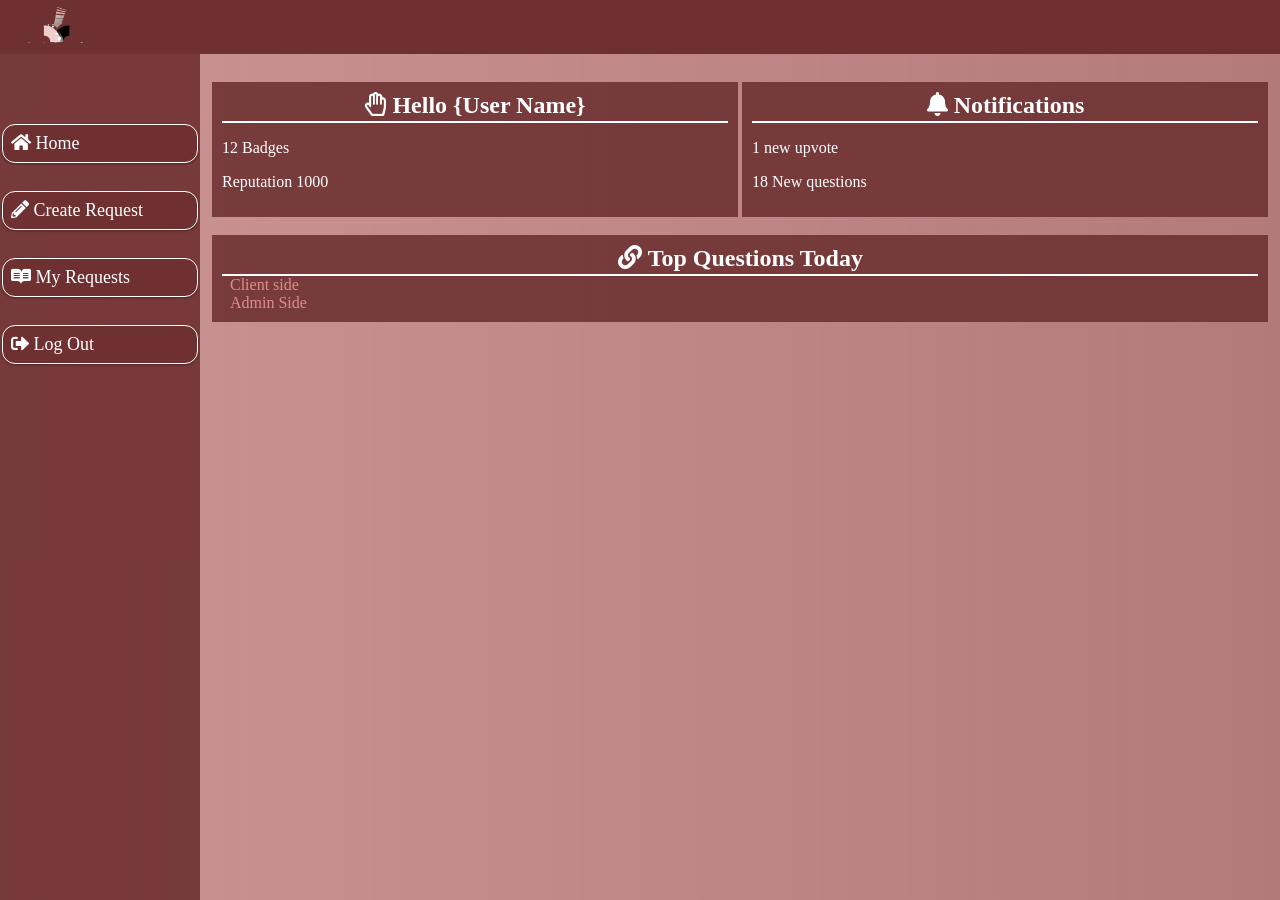
==== dashboard.html @ e28e7b11 "[#159713669]created dashboard page" ====
<!DOCTYPE html>
<html>

<head>
    <title>Stack Overflow Lite</title>
    <!-- Tags -->
    <meta name="viewport" content="width=device-width, initial-scale=1.0">
    <meta name="description" content="Bootcamp Assessment." />
    <meta name="author" content="Mwangi Thiga" />
    <meta charset="UTF-8">
    <meta name="viewport" content="width=device-width, initial-scale=1.0">

    <!-- Style sheet -->
    <link rel="stylesheet" href="styles/style.css">
    <link rel="stylesheet" href="styles/dashboard.css">
    <link rel="stylesheet" href="https://use.fontawesome.com/releases/v5.0.13/css/all.css" integrity="sha384-DNOHZ68U8hZfKXOrtjWvjxusGo9WQnrNx2sqG0tfsghAvtVlRW3tvkXWZh58N9jp"
        crossorigin="anonymous">

</head>

<body class="grid-container">
    <div class="header">
        <div class="col-3 col-ss-12 col-s-12 topHolder">
            <img class="indexLogo" onclick="toggleNav()" src="images/logoin.png">
        </div>
        <div class="col-9 col-ss-12 col-s-12 topUserName">
             
        </div>

    </div>

    <div class="row bodyholder ">

       <div id="mySidenav" class="sidenav ">
            <div class="col-2 col-ss-12 col-s-12 menu ">

                <div class="collapsibleMenuData">
                    <ul>
                        <a href="dashboard.html"><li>
                            <i class="fas fa-home"></i> Home</li></a>
                        <a href="#"><li>
                            <i class="fas fa-pencil-alt"></i> Create Request</li></a>
                        <a href="#"><li>
                            <i class="fab fa-readme"></i> My Requests</li></a>
                        <a href="index.html"><li>
                            <i class="fas fa-sign-out-alt"></i> Log Out</li></a>
                    </ul>
                </div>

            </div>

        </div> 



        <!-- <div class="col-2 col-ss-12 col-s-12 ">
            
        </div> -->
        <div id="mainContent">

            <div class="col-12 col-ss-12 col-s-12 contentWrap">

                <div class="col-6 col-ss-12 col-s-12  mainContainer">
				<div class="inacore">
					<div class="div-head">
                        <h2 class="div-title">
                            <i class="far fa-hand-paper"></i> Hello {User Name}</h2>
                    </div>
                    <div class="div-body">
                        <p>12 Badges</p>
                        <p>Reputation 1000</p>
                    </div>
				</div>                    
                </div>

                <div class="col-6 col-ss-12 col-s-12  mainContainer">
				<div class="inacore">
                    <div class="div-head">
                        <h2 class="div-title">
                            <i class="fa fa-bell"></i> Notifications</h2>
                    </div>
                    <div class="div-body">
                        <p>1 new upvote</p>
                        <p>18 New questions</p>
                    </div>
				</div>
                </div>

                
                <div class="col-2 col-ss-12 col-s-12 ">

                </div>

                <div class="col-12 col-ss-12 col-s-12  mainContainer">
				<div class="inacore">
                    <div class="div-head">
                        <h2 class="div-title">
                            <i class="fas fa-link"></i> Top Questions Today</h2>
                    </div>
                    <div class="div-body">
                        <a href="dashboard.html">Client side</a><br>
                        <a href="adminViewRequests.html">Admin Side</a>
                    </div>
				</div>
                </div>


            </div>




        </div>



    </div>

    <script src="javascript/mainscript.js"></script>
</body>

</html>
---- styles/style.css ----
/*probaly this is the only file i'll use*/

/*makes sure that the padding and border are included in the total width and height of the elements.*/

* {
    box-sizing: border-box;
}

/* scroll bar */

/* width */

::-webkit-scrollbar {
    width: 8px;
}

/* Track */

::-webkit-scrollbar-track {
    box-shadow: inset 0 0 5px grey;
    border-radius: 3px;
}

/* Handle */

::-webkit-scrollbar-thumb {
    background: #6e3031;
    border-radius: 8px;
}

/* universal */

/*the background */

body {
    background-image: url("../images/pexelsphotobg1.jpg");
    background-size: cover;
    /* <------ */
    background-repeat: no-repeat;
    background-attachment: fixed;
    background-position: center center;
    /* optional, center the image */
    -webkit-background-size: cover;
    -moz-background-size: cover;
    -o-background-size: cover;
    background-size: cover;
}

/*the grid layout*/

/*media queries*/

[class*="col-"] {
    float: left;
    padding: 8px;
    
}

/* Extra small devices (phones, 600px and down) */

@media only screen and (max-width: 600px) {
    /*pass*/
    /* For small phones: s for super small*/
    .col-ss-6 {
        width: 50%;
    }
    .col-ss-12 {
        width: 100%;
    }
}

/* Small devices (portrait tablets and large phones, 600px and up) */

@media only screen and (min-width: 600px) {
    /*pass*/
    /* For tablets: s for small*/
    .col-s-1 {
        width: 8.33%;
    }
    .col-s-2 {
        width: 16.66%;
    }
    .col-s-3 {
        width: 25%;
    }
    .col-s-4 {
        width: 33.33%;
    }
    .col-s-5 {
        width: 41.66%;
    }
    .col-s-6 {
        width: 50%;
    }
    .col-s-7 {
        width: 58.33%;
    }
    .col-s-8 {
        width: 66.66%;
    }
    .col-s-9 {
        width: 75%;
    }
    .col-s-10 {
        width: 83.33%;
    }
    .col-s-11 {
        width: 91.66%;
    }
    .col-s-12 {
        width: 100%;
    }
}

/* Medium devices (landscape tablets, 768px and up) */

@media only screen and (min-width: 768px) {
    /*pass*/
}

/* Large devices (laptops/desktops, 992px and up) */

@media only screen and (min-width: 992px) {
    /*pass*/
}

/* Extra large devices (large laptops and desktops, 1200px and up) */

@media only screen and (min-width: 1200px) {
    /*pass*/
    .col-1 {
        width: 8.33%;
    }
    .col-2 {
        width: 16.66%;
    }
    .col-3 {
        width: 25%;
    }
    .col-4 {
        width: 33.33%;
    }
    .col-5 {
        width: 41.66%;
    }
    .col-6 {
        width: 50%;
    }
    .col-7 {
        width: 58.33%;
    }
    .col-8 {
        width: 66.66%;
    }
    .col-9 {
        width: 75%;
    }
    .col-10 {
        width: 83.33%;
    }
    .col-11 {
        width: 91.66%;
    }
    .col-12 {
        width: 100%;
    }
}

/* unvisited link */

a:link {
    color: rgb(224, 140, 141);
}

/* visited link */

a:visited {
    color: #4e3131;
}

/* mouse over link */

a:hover {
    color: #4e3131;
}

/* selected link */

a:active {
    color: #4e3131;
}

.button {
    background-color: #e08c8d;
    -webkit-transition-duration: 0.4s;
    /* Safari */
    transition-duration: 0.4s;
}

.button:hover {
    background-color: #984243;
    color: white;
}

.form-alert-message {
    text-align: center;
    color: #f4faff;
}

.error {
    color: red;
}

.warning {
    color: yellow;
}

/* login and signup page */

.form-title {
    color: #fff;
    text-align: center;
}

.loginsignup-div {
    position: absolute;
    margin: auto;
    top: 0;
    right: 0;
    bottom: 0;
    left: 0;
    width: 320px;
    height: 360px;
    background-color: rgba(110, 48, 49, 0.70);
    border-radius: 13px;
    padding: 10px;
    box-shadow: 0 18px 16px 0 rgba(0, 0, 0, 0.2), 0 6px 20px 0 rgba(0, 0, 0, 0.19);
}

.signup-form {
    height: 430px;
}

.logoHolder {
    text-align: center;
}

.indexLogo {
    width: 100px;
    height: auto;
}

input,
a,
textarea {
    width: 100%;
    margin: 0;
    border: 3px #999;
    border-radius: 0;
    padding: 8px;
    border-radius: 13px;
    -webkit-box-sizing: border-box;
    /* For legacy WebKit based browsers */
    -moz-box-sizing: border-box;
    /* For legacy (Firefox <29) Gecko based browsers */
    box-sizing: border-box;
}

select {
    border-radius: 8px;
    width: 100%;
    padding: 5px 35px 5px 5px;
    font-size: 16px;
    border: 1px solid #ccc;
    height: 34px;
    -webkit-appearance: menulist-button;
    -moz-appearance: none;
    appearance: none;
}

.center {
    text-align: center;
}

/*tabs*/
---- styles/dashboard.css ----
/*overides style specifically for  dashboads*/

/*the background */

body {
    background: linear-gradient(to right,#a5484994,#9a4e50bf) !important;
    /* background: #03a9f496 url("../images/bgimggrad.jpg") right no-repeat; */
    background-size: cover;
    /* <------ */
    background-repeat: no-repeat;
    background-attachment: fixed;
    background-position: center center;
    /* optional, center the image */
    -webkit-background-size: cover;
    -moz-background-size: cover;
    -o-background-size: cover;
    background-size: cover;
}

input,
a,
textarea {
    width: 100%;
    margin: 0;
    border: 3px #999;
    border-radius: 0;
    padding: 8px;
    border-radius: 13px;
    -webkit-box-sizing: border-box;
    -moz-box-sizing: border-box;
    box-sizing: border-box;
}
.row:before, 
.row::after {
    content: "";
    clear: both;
    display: table;
}

.bodyholder {
    padding-top: 70px;
}

.contentWrap {
    /* background-color: rgba(178, 203, 212, 0.9); */
    display: flex;
    flex-wrap: wrap;
}

.mainContainer {
    background-color: transparent;
    position: relative;
    border-radius: 8px;
    float: left;
    color: #fff;
    position: initial;
    /* margin-right: 20px; */
    margin-bottom: 10px
}

.inacore{
	background-color: rgba(110, 48, 49, 0.88);
    padding:10px;
}

.div-head {
    border-top-left-radius: 10px;
    border-top-right-radius: 10px;
}

.mainContainer:hover .inacore {
    background-color: rgba(110, 48, 49, 0.98);
}

/*dashboardpages*/

.header {
    background-color: #6e3031;
    color: #ffffff;
    padding: 5px;
    width: 100%;
    position: fixed;
    left: 0;
    right: 0;
    top: 0;
    z-index: 12;
}



dashBoardBg {
    background-color: #0099cc;
}

.vertical-menu {
    width: 100%;
}

.vertical-menu a {
    background-color: #eee;
    color: black;
    display: block;
    padding: 12px;
    text-decoration: none;
    border-color: #fff;
    border: 1px;
}

.vertical-menu a:hover {
    background-color: #ccc;
}

.vertical-menu a.active {
    background-color: #33b5e5;
    color: white;
}

.div-title {
    color: #fff;
}

.div-title {
    top: 0px;
    margin: 0px;
    padding: 0px 2px 2px 3px;
    border-width: 2px;
    border-bottom-width: 2px;
    border-bottom-color: White;
    border-bottom-style: solid;
    width: 100%;
    text-align: center;
}

.menuOpener {
    text-align: right;
    display: flex;
    align-items: right;
}

.sidenav {
    height: 0%;
    /*vertical slide 100*/
    width: 250;
    /*horizontal 100*/
    position: fixed;
    z-index: 10;
    left: 0;
    /*change l t r*/
    background-color: rgba(110, 48, 49, 0.9);
    overflow-x: hidden;
    padding-top: 60px;
    -webkit-transition: all .8s ease-in-out;
    -moz-transition: all .8s ease-in-out;
    -o-transition: all .8s ease-in-out;
    transition: all .8s ease-in-out;
}

#mySidenav {
    position: none;
    visibility: hidden;
}

.sidenav .closebtn {
    position: absolute;
    top: 24;
    right: 25px;
    font-size: 36px;
    margin-left: 50px;
}


[class*='col-'] {
        
        min-height: 1px; 
        /*-- our gutter --*/
        padding: 2px;
		
    }

@media screen and (max-height: 450px) {
    .sidenav {
        padding-top: 15px;
		margin-top: -30px;
    }
    .sidenav a {
        font-size: 18px;
    }
    .sidenav .closebtn {
        top: 32;
    }
    /* .sidenav {top: 32px;} */
}

@media screen and (min-height: 450px) {
    .sidenav {
		margin-top: -30px;
        padding-top: 15px;
    }
    .sidenav a {
        font-size: 18px;
    }
    .sidenav .closebtn {
        top: 32;
    }
    /* .sidenav {top: 0px;} */
}

@media screen and (max-width: 450px) {
    .sidenav {
        width: 150px;
    }
    .menu {
        min-width: 150px;
    }
    #mainContent {
        margin: 0px 0px 0px 0px;
    }
    /* .sidenav {top: 32px;} */
}

.topHolder {
    width: 100px;
    height: auto;
}

.topUserName {
    text-align: center;
}

#mainContent {
    -webkit-transition: all 1s ease-in-out;
    -moz-transition: all 1s ease-in-out;
    -o-transition: all 1s ease-in-out;
    transition: all 1s ease-in-out;
}

.requests {
    background-color: #207090;
    margin-top: 8px;
    margin-right: 30px;
    margin-left: 30px;
    z-index: 101;
}


/* visited link */

a:visited {
    color: white;
}

/* mouse over link */

a:hover {
    color: white;
}

/* selected link */

a:active {
    color: #33b5e5;
}

.floatLeft{
	float:left;
}
.floatRight{
	float:right;
}

.menu {
    background-color: transparent;
    height: 100%;
    position: relative;
    z-index: 1;
    top: 24;
    left: 0;
    right: 0;
    overflow-x: hidden;
    padding-top: 20px;
    border-radius: 8px;
    margin: auto;
    min-width: 200px;
}

.collapsibleMenuData {
    padding: 0 18px;
    display: contents;
    overflow: hidden;
    background-color: #f1f1f1;
}

.menu ul {
    list-style-type: none;
    margin: 0;
    padding: 0;
    padding-top: 20px;
}

.menu li {
    padding: 8px;
    margin-bottom: 7px;
    background-color: rgb(110, 48, 49);
    color: #ffffff;
    box-shadow: 0 1px 3px rgba(0, 0, 0, 0.12), 0 1px 2px rgba(0, 0, 0, 0.24);
    width: 100%;
    border: 1px #ffffff;
    border-style: solid;
    padding: 8px;
    border-radius: 13px;
}

.menu li:hover {
    background-color: #C15455;
}

a {text-decoration: none;}

/*tabs*/
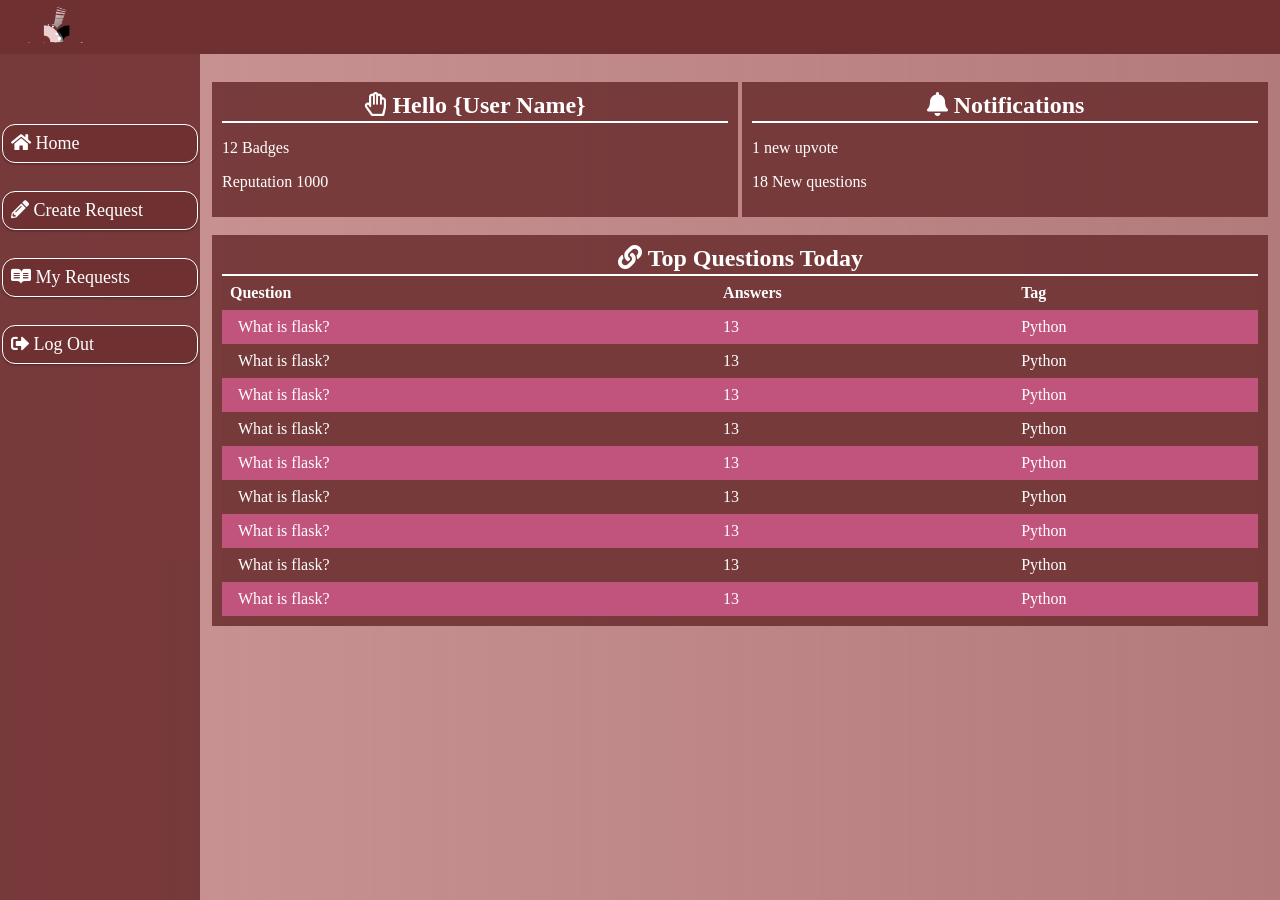
==== commit f570e6f4: "[updates #159713669] updated dashboard" ====
--- a/dashboard.html
+++ b/dashboard.html
@@ -24,32 +24,40 @@
             <img class="indexLogo" onclick="toggleNav()" src="images/logoin.png">
         </div>
         <div class="col-9 col-ss-12 col-s-12 topUserName">
-             
+
         </div>
 
     </div>
 
     <div class="row bodyholder ">
 
-       <div id="mySidenav" class="sidenav ">
+        <div id="mySidenav" class="sidenav ">
             <div class="col-2 col-ss-12 col-s-12 menu ">
 
                 <div class="collapsibleMenuData">
                     <ul>
-                        <a href="dashboard.html"><li>
-                            <i class="fas fa-home"></i> Home</li></a>
-                        <a href="#"><li>
-                            <i class="fas fa-pencil-alt"></i> Create Request</li></a>
-                        <a href="#"><li>
-                            <i class="fab fa-readme"></i> My Requests</li></a>
-                        <a href="index.html"><li>
-                            <i class="fas fa-sign-out-alt"></i> Log Out</li></a>
+                        <a href="dashboard.html">
+                            <li>
+                                <i class="fas fa-home"></i> Home</li>
+                        </a>
+                        <a href="#">
+                            <li>
+                                <i class="fas fa-pencil-alt"></i> Create Request</li>
+                        </a>
+                        <a href="#">
+                            <li>
+                                <i class="fab fa-readme"></i> My Requests</li>
+                        </a>
+                        <a href="index.html">
+                            <li>
+                                <i class="fas fa-sign-out-alt"></i> Log Out</li>
+                        </a>
                     </ul>
                 </div>
 
             </div>
 
-        </div> 
+        </div>
 
 
 
@@ -61,56 +69,115 @@
             <div class="col-12 col-ss-12 col-s-12 contentWrap">
 
                 <div class="col-6 col-ss-12 col-s-12  mainContainer">
-				<div class="inacore">
-					<div class="div-head">
-                        <h2 class="div-title">
-                            <i class="far fa-hand-paper"></i> Hello {User Name}</h2>
+                    <div class="inacore">
+                        <div class="div-head">
+                            <h2 class="div-title">
+                                <i class="far fa-hand-paper"></i> Hello {User Name}</h2>
+                        </div>
+                        <div class="div-body">
+                            <p>12 Badges</p>
+                            <p>Reputation 1000</p>
+                        </div>
                     </div>
-                    <div class="div-body">
-                        <p>12 Badges</p>
-                        <p>Reputation 1000</p>
-                    </div>
-				</div>                    
                 </div>
 
                 <div class="col-6 col-ss-12 col-s-12  mainContainer">
-				<div class="inacore">
-                    <div class="div-head">
-                        <h2 class="div-title">
-                            <i class="fa fa-bell"></i> Notifications</h2>
+                    <div class="inacore">
+                        <div class="div-head">
+                            <h2 class="div-title">
+                                <i class="fa fa-bell"></i> Notifications</h2>
+                        </div>
+                        <div class="div-body">
+                            <p>1 new upvote</p>
+                            <p>18 New questions</p>
+                        </div>
                     </div>
-                    <div class="div-body">
-                        <p>1 new upvote</p>
-                        <p>18 New questions</p>
-                    </div>
-				</div>
                 </div>
 
-                
+
                 <div class="col-2 col-ss-12 col-s-12 ">
 
                 </div>
 
                 <div class="col-12 col-ss-12 col-s-12  mainContainer">
-				<div class="inacore">
-                    <div class="div-head">
-                        <h2 class="div-title">
-                            <i class="fas fa-link"></i> Top Questions Today</h2>
+                    <div class="inacore">
+                        <div class="div-head">
+                            <h2 class="div-title">
+                                <i class="fas fa-link"></i> Top Questions Today</h2>
+                        </div>
+                        <div class="div-body">
+                            <!-- <a href="dashboard.html">Client side</a><br>
+                        <a href="adminViewRequests.html">Admin Side</a> -->
+                        <tableholder class="tableHolder">
+                            <table id="pending">
+                                <tbody><tr>                                    
+                                    <th>Question</th>
+                                    <th>Answers</th>
+                                    <th>Tag</th>
+                                </tr>
+                                <tr>
+                                    <td><a href="#" class="hometoplink">What is flask?</a></td>
+                                    <td>13</td>
+                                    <td>Python</td>                                    
+                                </tr>
+                                <tr>
+                                    <td><a href="#" class="hometoplink">What is flask?</a></td>
+                                    <td>13</td>
+                                    <td>Python</td>                                    
+                                </tr>
+                                <tr>
+                                    <td><a href="#" class="hometoplink">What is flask?</a></td>
+                                    <td>13</td>
+                                    <td>Python</td>                                    
+                                </tr>
+                                <tr>
+                                    <td><a href="#" class="hometoplink">What is flask?</a></td>
+                                    <td>13</td>
+                                    <td>Python</td>                                    
+                                </tr>
+                                <tr>
+                                    <td><a href="#" class="hometoplink">What is flask?</a></td>
+                                    <td>13</td>
+                                    <td>Python</td>                                    
+                                </tr>
+                                <tr>
+                                    <td><a href="#" class="hometoplink">What is flask?</a></td>
+                                    <td>13</td>
+                                    <td>Python</td>                                    
+                                </tr>
+                                <tr>
+                                    <td><a href="#" class="hometoplink">What is flask?</a></td>
+                                    <td>13</td>
+                                    <td>Python</td>                                    
+                                </tr>
+                                <tr>
+                                    <td><a href="#" class="hometoplink">What is flask?</a></td>
+                                    <td>13</td>
+                                    <td>Python</td>                                    
+                                </tr>
+                                <tr>
+                                    <td><a href="#" class="hometoplink">What is flask?</a></td>
+                                    <td>13</td>
+                                    <td>Python</td>                                    
+                                </tr>
+
+                                
+                                
+                                
+                            </tbody></table>
+                        </tableholder>
+                        </div>
                     </div>
-                    <div class="div-body">
-                        <a href="dashboard.html">Client side</a><br>
-                        <a href="adminViewRequests.html">Admin Side</a>
-                    </div>
-				</div>
                 </div>
+            </div>
 
 
-            </div>
+        </div>
 
 
 
 
-        </div>
+    </div>
 
 
 
--- a/styles/dashboard.css
+++ b/styles/dashboard.css
@@ -316,6 +316,31 @@
 
 a {text-decoration: none;}
 
+table {
+    border-collapse: collapse;
+    width: 100%;
+    background-color: #C17274;
+}
+
+th,
+td {
+    text-align: left;
+    padding: 8px;
+}
+
+tr:nth-child(even) {
+    background-color: #C1547D;
+}
+tr:nth-child(odd) {
+    background-color: #763a3b;
+}
+
+.hometoplink{
+    color: white;
+}
+.hometoplink:link {
+    color: white !important;
+}
 /*tabs*/
 
 
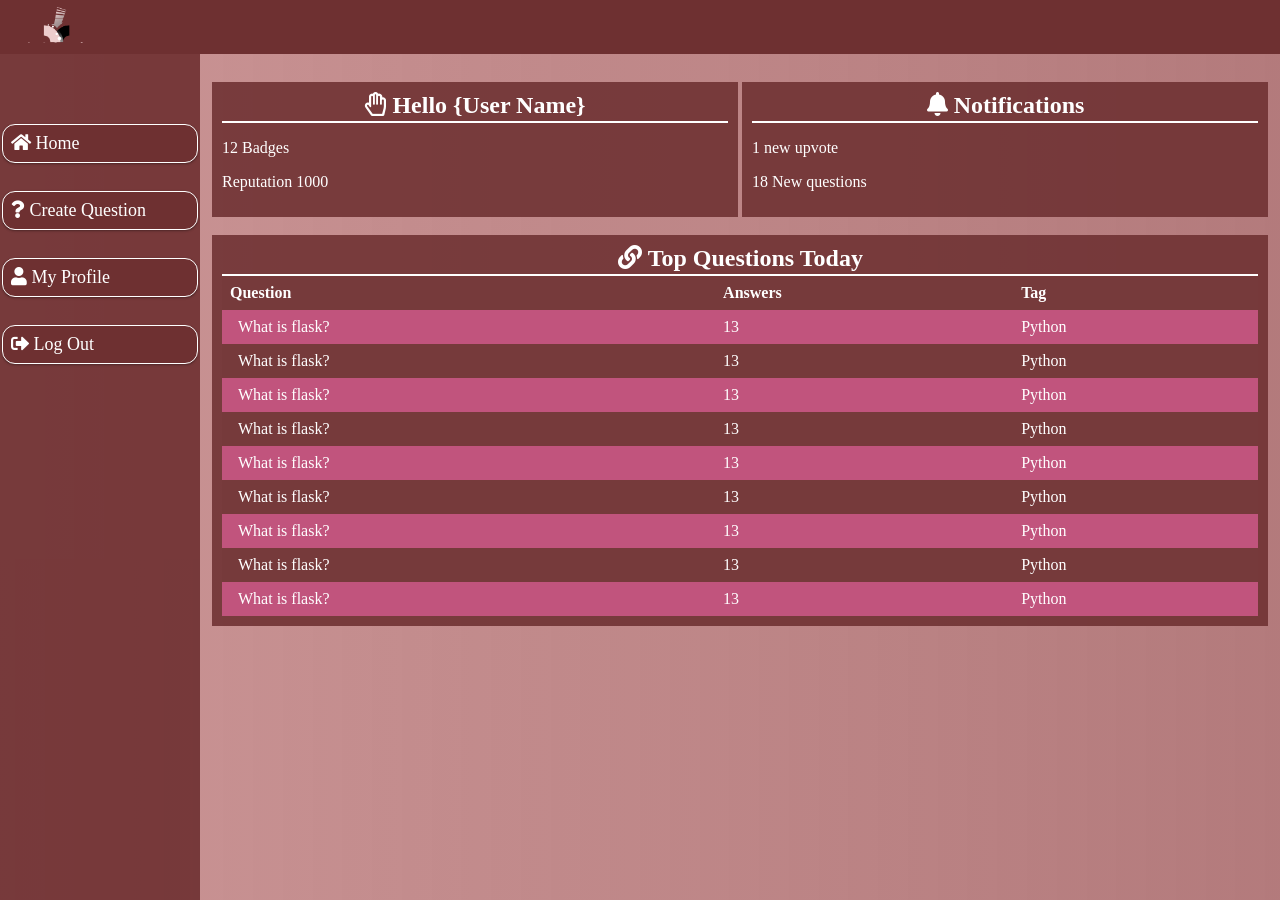
==== commit 62b726d3: "[updates #159713669] updated dashboard" ====
--- a/dashboard.html
+++ b/dashboard.html
@@ -42,11 +42,11 @@
                         </a>
                         <a href="#">
                             <li>
-                                <i class="fas fa-pencil-alt"></i> Create Request</li>
+                                <i class="fas fa-question"></i> Create Question</li>
                         </a>
                         <a href="#">
                             <li>
-                                <i class="fab fa-readme"></i> My Requests</li>
+                                <i class="fas fa-user"></i> My Profile</li>
                         </a>
                         <a href="index.html">
                             <li>
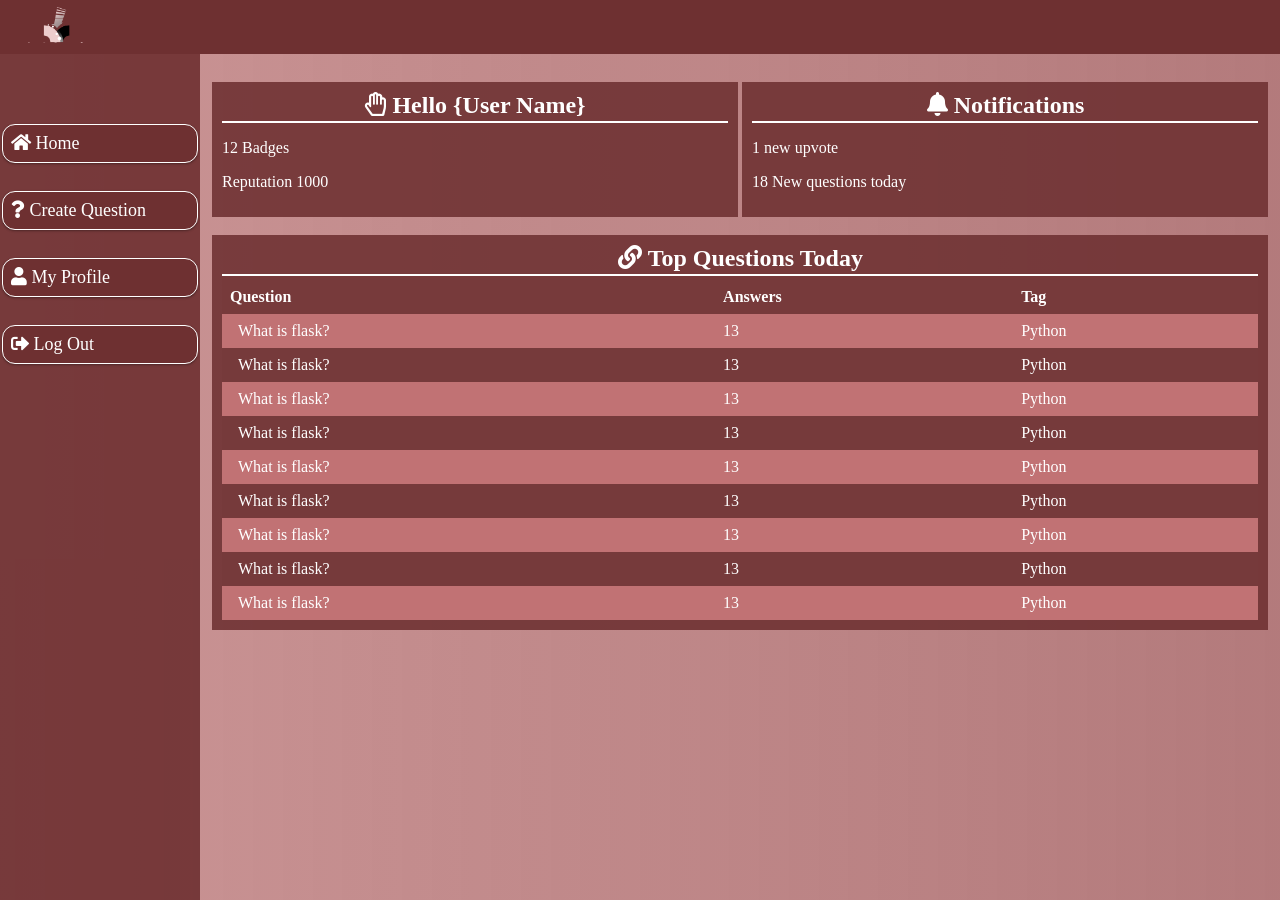
==== commit 91bfbf24: "[gh pages]creates gh pages" ====
--- a/dashboard.html
+++ b/dashboard.html
@@ -36,15 +36,15 @@
 
                 <div class="collapsibleMenuData">
                     <ul>
-                        <a href="dashboard.html">
+                        <a href="#">
                             <li>
                                 <i class="fas fa-home"></i> Home</li>
                         </a>
-                        <a href="#">
+                        <a href="createquestion.html">
                             <li>
                                 <i class="fas fa-question"></i> Create Question</li>
                         </a>
-                        <a href="#">
+                        <a href="profile.html">
                             <li>
                                 <i class="fas fa-user"></i> My Profile</li>
                         </a>
@@ -89,7 +89,7 @@
                         </div>
                         <div class="div-body">
                             <p>1 new upvote</p>
-                            <p>18 New questions</p>
+                            <p>18 New questions today</p>
                         </div>
                     </div>
                 </div>
@@ -108,64 +108,83 @@
                         <div class="div-body">
                             <!-- <a href="dashboard.html">Client side</a><br>
                         <a href="adminViewRequests.html">Admin Side</a> -->
-                        <tableholder class="tableHolder">
-                            <table id="pending">
-                                <tbody><tr>                                    
-                                    <th>Question</th>
-                                    <th>Answers</th>
-                                    <th>Tag</th>
-                                </tr>
-                                <tr>
-                                    <td><a href="#" class="hometoplink">What is flask?</a></td>
-                                    <td>13</td>
-                                    <td>Python</td>                                    
-                                </tr>
-                                <tr>
-                                    <td><a href="#" class="hometoplink">What is flask?</a></td>
-                                    <td>13</td>
-                                    <td>Python</td>                                    
-                                </tr>
-                                <tr>
-                                    <td><a href="#" class="hometoplink">What is flask?</a></td>
-                                    <td>13</td>
-                                    <td>Python</td>                                    
-                                </tr>
-                                <tr>
-                                    <td><a href="#" class="hometoplink">What is flask?</a></td>
-                                    <td>13</td>
-                                    <td>Python</td>                                    
-                                </tr>
-                                <tr>
-                                    <td><a href="#" class="hometoplink">What is flask?</a></td>
-                                    <td>13</td>
-                                    <td>Python</td>                                    
-                                </tr>
-                                <tr>
-                                    <td><a href="#" class="hometoplink">What is flask?</a></td>
-                                    <td>13</td>
-                                    <td>Python</td>                                    
-                                </tr>
-                                <tr>
-                                    <td><a href="#" class="hometoplink">What is flask?</a></td>
-                                    <td>13</td>
-                                    <td>Python</td>                                    
-                                </tr>
-                                <tr>
-                                    <td><a href="#" class="hometoplink">What is flask?</a></td>
-                                    <td>13</td>
-                                    <td>Python</td>                                    
-                                </tr>
-                                <tr>
-                                    <td><a href="#" class="hometoplink">What is flask?</a></td>
-                                    <td>13</td>
-                                    <td>Python</td>                                    
-                                </tr>
-
-                                
-                                
-                                
-                            </tbody></table>
-                        </tableholder>
+                            <tableholder class="tableHolder">
+                                <table id="pending">
+                                    <tbody>
+                                        <tr>
+                                            <th>Question</th>
+                                            <th>Answers</th>
+                                            <th>Tag</th>
+                                        </tr>
+                                        <tr>
+                                            <td>
+                                                <a href="viewonequestion.html" class="hometoplink">What is flask?</a>
+                                            </td>
+                                            <td>13</td>
+                                            <td>Python</td>
+                                        </tr>
+                                        <tr>
+                                            <td>
+                                                <a href="viewonequestion.html" class="hometoplink">What is flask?</a>
+                                            </td>
+                                            <td>13</td>
+                                            <td>Python</td>
+                                        </tr>
+                                        <tr>
+                                            <td>
+                                                <a href="viewonequestion.html" class="hometoplink">What is flask?</a>
+                                            </td>
+                                            <td>13</td>
+                                            <td>Python</td>
+                                        </tr>
+                                        <tr>
+                                            <td>
+                                                <a href="viewonequestion.html" class="hometoplink">What is flask?</a>
+                                            </td>
+                                            <td>13</td>
+                                            <td>Python</td>
+                                        </tr>
+                                        <tr>
+                                            <td>
+                                                <a href="viewonequestion.html" class="hometoplink">What is flask?</a>
+                                            </td>
+                                            <td>13</td>
+                                            <td>Python</td>
+                                        </tr>
+                                        <tr>
+                                            <td>
+                                                <a href="viewonequestion.html" class="hometoplink">What is flask?</a>
+                                            </td>
+                                            <td>13</td>
+                                            <td>Python</td>
+                                        </tr>
+                                        <tr>
+                                            <td>
+                                                <a href="viewonequestion.html" class="hometoplink">What is flask?</a>
+                                            </td>
+                                            <td>13</td>
+                                            <td>Python</td>
+                                        </tr>
+                                        <tr>
+                                            <td>
+                                                <a href="viewonequestion.html" class="hometoplink">What is flask?</a>
+                                            </td>
+                                            <td>13</td>
+                                            <td>Python</td>
+                                        </tr>
+                                        <tr>
+                                            <td>
+                                                <a href="viewonequestion.html" class="hometoplink">What is flask?</a>
+                                            </td>
+                                            <td>13</td>
+                                            <td>Python</td>
+                                        </tr>
+
+
+
+                                    </tbody>
+                                </table>
+                            </tableholder>
                         </div>
                     </div>
                 </div>
--- a/styles/dashboard.css
+++ b/styles/dashboard.css
@@ -58,9 +58,31 @@
     margin-bottom: 10px
 }
 
+.subContainer {
+    background-color: #E7B5B6;
+    position: relative;
+    border-radius: 8px;
+    float: left;
+    color: #fff;
+    position: initial;
+    /* margin-right: 20px; */
+    margin-bottom: 10px
+}
+
 .inacore{
 	background-color: rgba(110, 48, 49, 0.88);
     padding:10px;
+}
+
+.subinacore{
+	background-color: #EDCECE;
+    padding: 10px;
+    color: black;
+    margin-bottom: 10px
+}
+
+.ansbtnholder{
+    color: #773a3b;
 }
 
 .div-head {
@@ -341,6 +363,246 @@
 .hometoplink:link {
     color: white !important;
 }
+
+.menu li:active {
+    background-color: #C15455;
+}
+.profpicholder{
+    text-align: center;
+}
+.formelementholder{
+    padding: 10px;
+}
 /*tabs*/
-
-
+/*tabs*/
+
+#container {
+    margin: 0 auto;
+    width: 100%;
+}
+
+#container input {
+    height: 2.5em;
+    visibility: hidden;
+}
+
+#container label {
+    background: #f9f9f9;
+    border-radius: .25em .25em 0 0;
+    color: #888;
+    cursor: pointer;
+    display: block;
+    float: left;
+    font-size: 1em;
+    height: 2.5em;
+    line-height: 2.5em;
+    margin-right: .25em;
+    padding: 0 1.5em;
+    text-align: center;
+}
+
+#container input:checked+label {
+    background: #D98FA5;
+    color: #fff;
+    position: relative;
+    z-index: 6;
+    border: 1px #ad7283;
+    border-style: solid;
+    /* padding: 8px; */
+    /* border-radius: 13px; */
+    border-top-left-radius: 8px;
+    border-top-right-radius: 8px;
+    border-bottom: none;
+}
+
+#content {
+    background: #D98FA5;
+    /* border-radius: 0 .25em .25em .25em; */
+    min-height: 20em;
+    position: relative;
+    width: 100%;
+    z-index: 5;
+    border: 1px #ad7283;
+    border-style: solid;
+    /* padding: 8px; */
+    /* border-radius: 13px; */
+    border-top-left-radius: 0px !important;
+    border-top-right-radius: 8px;
+    max-height: 1000px;
+    overflow: scroll;
+}
+
+#content div {
+    opacity: 0;
+    padding: 1.5em;
+    position: absolute;
+    z-index: -100;
+    transition: all linear 0.1s;
+}
+
+#content-1 p {
+    clear: both;
+    margin-bottom: 1em;
+}
+
+#content-1 p.left img {
+    float: left;
+    margin-right: 1em;
+}
+
+#content-1 p.last {
+    margin-bottom: 0;
+}
+
+#content-2 p {
+    float: left;
+    width: 48.5%;
+}
+
+#content-2 p.column-right {
+    margin-left: 3%;
+}
+
+#content-2 p img {
+    display: block;
+    margin: 0 auto 1em auto;
+}
+
+#content-3 p,
+#content-3 ul {
+    margin-bottom: 1em;
+}
+
+#content-3 ul {
+    margin-left: 2em;
+}
+
+#container input#tab-1:checked~#content #content-1,
+#container input#tab-2:checked~#content #content-2,
+#container input#tab-3:checked~#content #content-3 {
+    opacity: 1;
+    z-index: 100;
+}
+
+input.visible {
+    visibility: visible !important;
+}
+
+.tabCons {
+    width: auto;
+}
+
+table {
+    border-collapse: collapse;
+    width: 100%;
+}
+
+th,
+td {
+    text-align: left;
+    padding: 8px;
+}
+
+tr:nth-child(even) {
+    background-color: #C17274;
+}
+#pending tr:hover {
+    background-color: #2196f3c9;
+}
+
+#accepted tr:hover {
+    background-color: #2196f3c9;
+}
+
+#rejected tr:hover {
+    background-color: #2196f3c9;
+}
+
+#content-1 {
+    width: 100%;
+    
+}
+
+#content-2 {
+    width: 100%;
+}
+
+#content-3 {
+    width: 100%;
+}
+
+#container {
+    overflow-x: auto;
+}
+
+#pending tr:hover{
+    background-color: #6e3031;
+}
+
+#accepted tr:hover {
+    background-color: #2196f3c9;
+}
+
+#rejected tr:hover {
+    background-color: #2196f3c9;
+}
+
+#content-1 {
+    width: 100%;
+}
+
+#content-2 {
+    width: 100%;
+}
+
+#content-3 {
+    width: 100%;
+}
+
+#container {
+    overflow-x: auto;
+}
+
+#pending th {
+    padding-top: 12px;
+    text-align: left;
+    background-color: #773a3b;
+    color: white;
+}
+
+#accepted th {
+    padding-top: 12px;
+    padding-bottom: 12px;
+    text-align: left;
+    background-color: #33b5e5;
+    color: white;
+}
+
+#rejected th {
+    padding-top: 12px;
+    padding-bottom: 12px;
+    text-align: left;
+    background-color: #33b5e5;
+    color: white;
+}
+
+.accepted {
+    color: yellow;
+}
+
+.pending {
+    color: yellow;
+}
+
+.rejected {
+    color: yellow;
+}
+.acceptBtn {
+    background-color: yellow;
+}
+.rejectBtn {
+    background-color: red;
+    color: white;
+}
+
+
